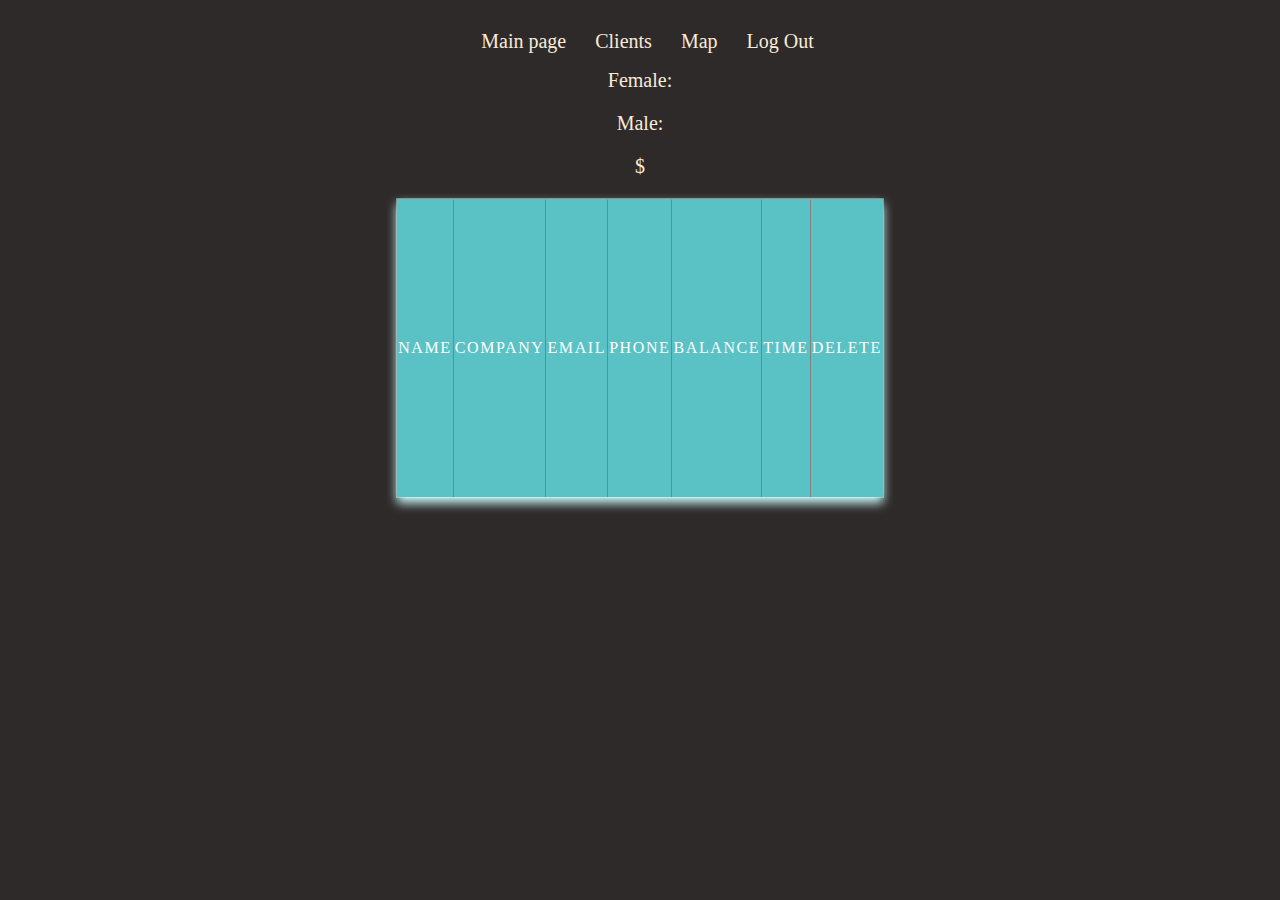
==== CLIENTS/clientsPage.html @ 27688708 "Basically added everything i did" ====
<!DOCTYPE html>
<html lang="en">
<head>
    <meta charset="UTF-8">
    <meta http-equiv="X-UA-Compatible" content="IE=edge">
    <meta name="viewport" content="width=device-width, initial-scale=1.0">
    <link rel="stylesheet" href="clientsPage.css">
    <title>Client's page</title>
    <link rel="preconnect" href="https://fonts.googleapis.com">
<link rel="preconnect" href="https://fonts.gstatic.com" crossorigin>
<link href="https://fonts.googleapis.com/css2?family=Poppins&display=swap" rel="stylesheet">
</head>
<body>
    <ul class="Top_menu">
        <li ><a href="../MENU/menu.html">Main page</a></li>
        <li ><a href="../CLIENTS/clientsPage.html">Clients </a></li>
        <li ><a href="https://www.youtube.com/watch?v=C-u5WLJ9Yk4">Map </a></li>
        <li ><a href="../LOGIN/index.html">Log Out </a></li>
    </ul>
<p class="peopleCount" id="women">Female:</p>
<p class="peopleCount" id="men">Male:</p>
<p class="peopleCount" id="wealth">$</p>
</div>
    <table class="table" border="1"  height="300" align="center" >
        <thead>
        <td> Name</td>
        <td>Company</td>
        <td>Email</td>
        <td>Phone</td>
        <td>Balance</td>
        <td>Time</td>
        <td>Delete</td>
        
    </thead>
    </table>
    
</body>
<script src="clientsPage.js"></script>
</html>
---- CLIENTS/clientsPage.css ----
*{
    text-align: center;
    margin-top: 10px;
    position: relative;
}
body{
    background-color: rgb(46, 42, 42);
    color: white;
}

.Top_menu li{
    display: inline-block;
    margin-right: 25px;
}
header{
    
    justify-content: center;
}
.Top_menu a:hover{
    color: white;
}
.Top_menu a{
    font-family: 'Times New Roman', Times, serif;
    font-size: 20px;
    color: antiquewhite;
    text-decoration:none;
}
.button {
	padding: 15px;
	font-size: 16px;
	font-weight: 700;
	margin: 0px 0px 20px 0px;
	cursor: pointer;
	background-color: rgb(231, 231, 0);
}
.underline{
    border-bottom:2px solid salmon;
}
.logOut{
    font-family: 'Times New Roman', Times, serif;
    font-size: 20px;
    color: antiquewhite;
    text-align: right;
    padding-right: 20px;
}
.buttonDelete{
    box-sizing: border-box;
    padding:0 ;
    margin: 0;
    border-style: none;
    font-family: 'Poppins',sans-serif;
    font-weight: 400;
    display: flex;
    flex-direction: row;
    text-decoration: none;
    padding: 8px 8px;
    margin: 5px 8px;
    position: relative;
    background:#984063;
    color: white;
    transition: transform 0.3s ease;
    
}
.buttonDelete::after,.buttonDelete::before{
    content: "";
    position: absolute;
    opacity: 0.3;
    background: #984063;
    border-radius: inherit;
    width: 100%;
    height:100%;
    left:0;
    bottom: 0;
    z-index: -1;
    transition: transform 0.3s ease;
}
.buttonDelete:hover{
    transform: translate(-12px,-12px);
}
.buttonDelete:hover::after{
    transform: translate(6px,6px);
}
.buttonDelete:hover::before{
    transform: translate(12px,12px);
}
thead{
    box-shadow: 0 5px 10px rgb(206, 253, 255);
    text-transform: uppercase;
    background-color: #5ac2c5;
}
td{
    letter-spacing: 0.1rem;
}
table{
    border-collapse: collapse;
}
.peopleCount{
    font-family: 'Times New Roman', Times, serif;
    font-size: 20px;
    color: antiquewhite;
    text-decoration: none;
}
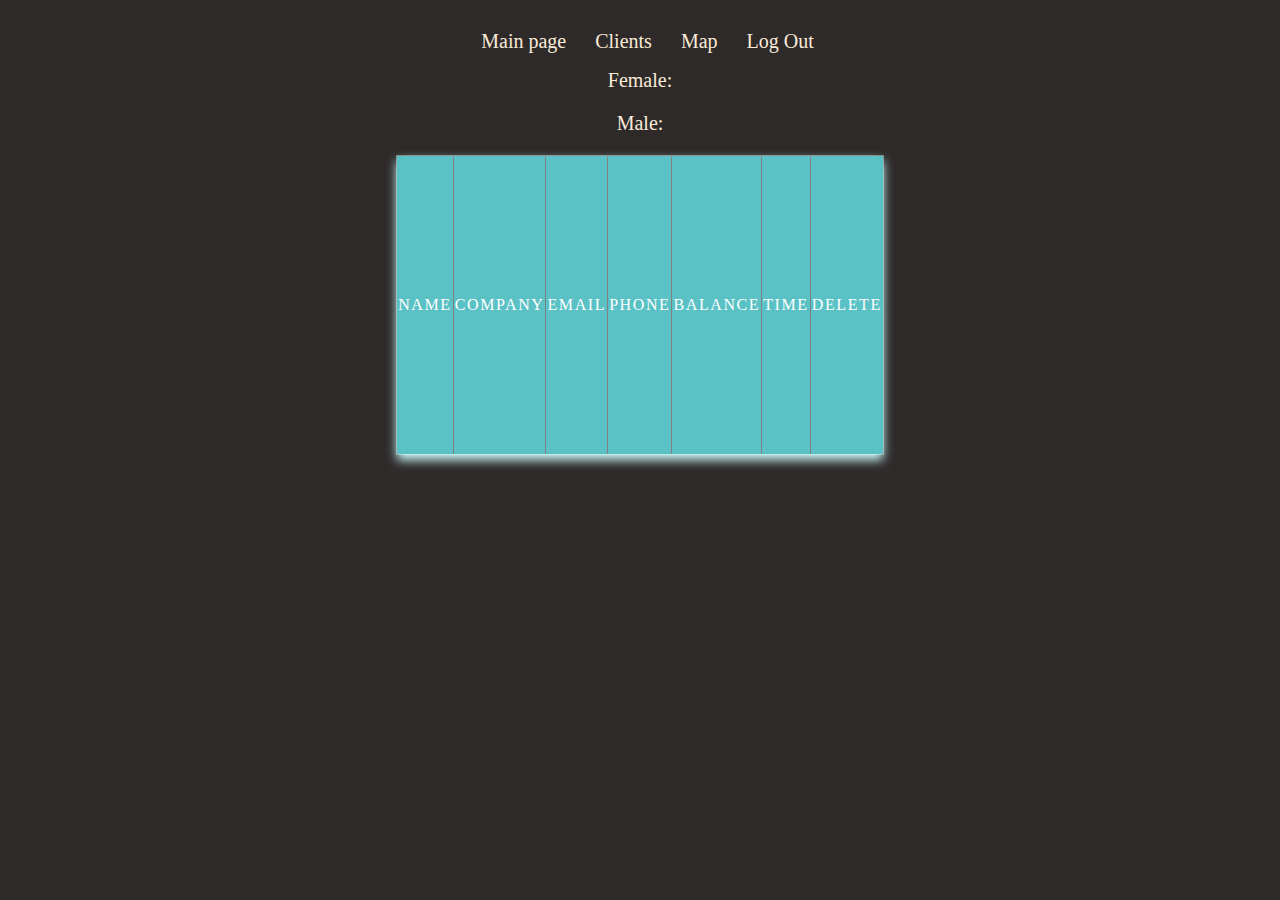
==== commit cbdfaea0: "some more changes" ====
--- a/CLIENTS/clientsPage.html
+++ b/CLIENTS/clientsPage.html
@@ -1,39 +1,43 @@
 <!DOCTYPE html>
 <html lang="en">
+
 <head>
     <meta charset="UTF-8">
     <meta http-equiv="X-UA-Compatible" content="IE=edge">
     <meta name="viewport" content="width=device-width, initial-scale=1.0">
+    <link rel="preconnect" href="https://fonts.googleapis.com">
+    <link rel="preconnect" href="https://fonts.gstatic.com" crossorigin>
+    <link href="https://fonts.googleapis.com/css2?family=Poppins&display=swap" rel="stylesheet">
     <link rel="stylesheet" href="clientsPage.css">
     <title>Client's page</title>
-    <link rel="preconnect" href="https://fonts.googleapis.com">
-<link rel="preconnect" href="https://fonts.gstatic.com" crossorigin>
-<link href="https://fonts.googleapis.com/css2?family=Poppins&display=swap" rel="stylesheet">
 </head>
+
 <body>
     <ul class="Top_menu">
-        <li ><a href="../MENU/menu.html">Main page</a></li>
-        <li ><a href="../CLIENTS/clientsPage.html">Clients </a></li>
-        <li ><a href="https://www.youtube.com/watch?v=C-u5WLJ9Yk4">Map </a></li>
-        <li ><a href="../LOGIN/index.html">Log Out </a></li>
+        <li><a href="../MENU/menu.html">Main page</a></li>
+        <li><a href="../CLIENTS/clientsPage.html">Clients </a></li>
+        <li><a href="https://www.youtube.com/watch?v=C-u5WLJ9Yk4">Map </a></li>
+        <li><a href="../LOGIN/index.html">Log Out </a></li>
     </ul>
-<p class="peopleCount" id="women">Female:</p>
-<p class="peopleCount" id="men">Male:</p>
-<p class="peopleCount" id="wealth">$</p>
-</div>
-    <table class="table" border="1"  height="300" align="center" >
+    <div>
+        <p class="peopleCount" id="women">Female:</p>
+        <p class="peopleCount" id="men">Male:</p>
+        <p class="peopleCount" id="wealth"></p>
+    </div>
+    <table class="table" border="1" height="300" align="center">
         <thead>
-        <td> Name</td>
-        <td>Company</td>
-        <td>Email</td>
-        <td>Phone</td>
-        <td>Balance</td>
-        <td>Time</td>
-        <td>Delete</td>
-        
-    </thead>
+            <td> Name</td>
+            <td>Company</td>
+            <td>Email</td>
+            <td>Phone</td>
+            <td>Balance</td>
+            <td>Time</td>
+            <td>Delete</td>
+
+        </thead>
     </table>
-    
+
 </body>
 <script src="clientsPage.js"></script>
+
 </html>--- a/CLIENTS/clientsPage.css
+++ b/CLIENTS/clientsPage.css
@@ -1,56 +1,61 @@
-
-
-*{
+* {
     text-align: center;
     margin-top: 10px;
     position: relative;
 }
-body{
+
+body {
     background-color: rgb(46, 42, 42);
     color: white;
 }
 
-.Top_menu li{
+.Top_menu li {
     display: inline-block;
     margin-right: 25px;
 }
-header{
-    
+
+header {
+
     justify-content: center;
 }
-.Top_menu a:hover{
+
+.Top_menu a:hover {
     color: white;
+    border-bottom: 2px solid salmon;
 }
-.Top_menu a{
+
+.Top_menu a {
     font-family: 'Times New Roman', Times, serif;
     font-size: 20px;
     color: antiquewhite;
-    text-decoration:none;
+    text-decoration: none;
 }
+
 .button {
-	padding: 15px;
-	font-size: 16px;
-	font-weight: 700;
-	margin: 0px 0px 20px 0px;
-	cursor: pointer;
-	background-color: rgb(231, 231, 0);
+    padding: 15px;
+    font-size: 16px;
+    font-weight: 700;
+    margin: 0px 0px 20px 0px;
+    cursor: pointer;
+    background-color: rgb(231, 231, 0);
 }
-.underline{
-    border-bottom:2px solid salmon;
-}
-.logOut{
+
+
+
+.logOut {
     font-family: 'Times New Roman', Times, serif;
     font-size: 20px;
     color: antiquewhite;
     text-align: right;
     padding-right: 20px;
 }
-.buttonDelete{
+
+.buttonDelete {
     box-sizing: border-box;
-    padding:0 ;
+    padding: 0;
     margin: 0;
     border-style: none;
-    font-family: 'Poppins',sans-serif;
+    font-family: 'Poppins', sans-serif;
     font-weight: 400;
     display: flex;
     flex-direction: row;
@@ -58,45 +63,54 @@
     padding: 8px 8px;
     margin: 5px 8px;
     position: relative;
-    background:#984063;
+    background: #984063;
     color: white;
     transition: transform 0.3s ease;
-    
+
 }
-.buttonDelete::after,.buttonDelete::before{
+
+.buttonDelete::after,
+.buttonDelete::before {
     content: "";
     position: absolute;
     opacity: 0.3;
     background: #984063;
     border-radius: inherit;
     width: 100%;
-    height:100%;
-    left:0;
+    height: 100%;
+    left: 0;
     bottom: 0;
     z-index: -1;
     transition: transform 0.3s ease;
 }
-.buttonDelete:hover{
-    transform: translate(-12px,-12px);
+
+.buttonDelete:hover {
+    transform: translate(-12px, -12px);
 }
-.buttonDelete:hover::after{
-    transform: translate(6px,6px);
+
+.buttonDelete:hover::after {
+    transform: translate(6px, 6px);
 }
-.buttonDelete:hover::before{
-    transform: translate(12px,12px);
+
+.buttonDelete:hover::before {
+    transform: translate(12px, 12px);
 }
-thead{
+
+thead {
     box-shadow: 0 5px 10px rgb(206, 253, 255);
     text-transform: uppercase;
     background-color: #5ac2c5;
 }
-td{
+
+td {
     letter-spacing: 0.1rem;
 }
-table{
+
+table {
     border-collapse: collapse;
 }
-.peopleCount{
+
+.peopleCount {
     font-family: 'Times New Roman', Times, serif;
     font-size: 20px;
     color: antiquewhite;
